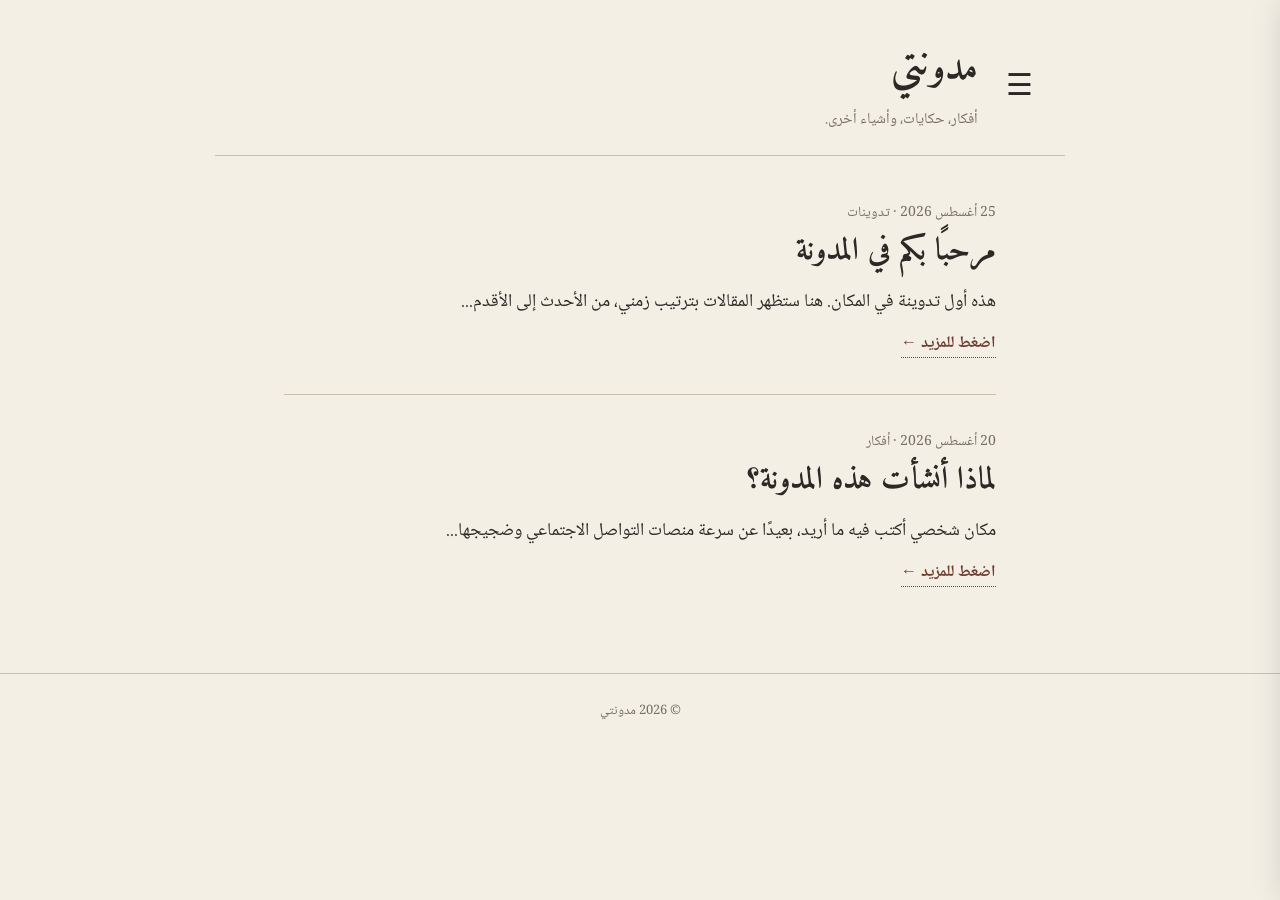
==== index.html @ c34a06e3 "Add files via upload" ====
<!doctype html>
<html lang="ar" dir="rtl">
<head>
  <meta charset="utf-8">
  <meta name="viewport" content="width=device-width, initial-scale=1">
  <title>مدونتي</title>
  <link rel="stylesheet" href="style.css">
</head>
<body>
  <header class="site-header">
    <button class="menu-button" id="menuButton" aria-label="فتح القائمة">☰</button>
    <div class="brand">
      <h1>مدونتي</h1>
      <p>أفكار، حكايات، وأشياء أخرى.</p>
    </div>
  </header>

  <aside class="sidebar" id="sidebar">
    <button class="close-button" id="closeButton" aria-label="إغلاق القائمة">×</button>
    <nav>
      <a href="index.html">الرئيسية</a>
      <a href="about.html">عن الكاتب</a>
      <a href="stories.html">قصصيات</a>
    </nav>
  </aside>
  <div class="overlay" id="overlay"></div>

  <main class="feed">
    <article class="post">
      <div class="post-meta">25 أغسطس 2026 · تدوينات</div>
      <h2>مرحبًا بكم في المدونة</h2>
      <p>هذه أول تدوينة في المكان. هنا ستظهر المقالات بترتيب زمني، من الأحدث إلى الأقدم...</p>
      <a class="read-more" href="post.html">اضغط للمزيد ←</a>
    </article>

    <article class="post">
      <div class="post-meta">20 أغسطس 2026 · أفكار</div>
      <h2>لماذا أنشأت هذه المدونة؟</h2>
      <p>مكان شخصي أكتب فيه ما أريد، بعيدًا عن سرعة منصات التواصل الاجتماعي وضجيجها...</p>
      <a class="read-more" href="post.html">اضغط للمزيد ←</a>
    </article>
  </main>

  <footer>© 2026 مدونتي</footer>
  <script src="script.js"></script>
</body>
</html>
---- style.css ----
@import url('https://fonts.googleapis.com/css2?family=Amiri:wght@400;700&family=Noto+Naskh+Arabic:wght@400;600;700&display=swap');

:root{--paper:#f3efe5;--ink:#2b2925;--muted:#756f65;--line:#c9c0ae;--accent:#6f3f32}
*{box-sizing:border-box}
html{scroll-behavior:smooth}
body{margin:0;background:var(--paper);color:var(--ink);font-family:"Noto Naskh Arabic",serif;line-height:1.9}
.site-header{max-width:850px;margin:0 auto;padding:34px 24px 20px;border-bottom:1px solid var(--line);display:flex;align-items:center;gap:20px}
.brand{flex:1}.brand h1{font-family:Amiri,serif;font-size:38px;margin:0;font-weight:700}.brand p{margin:0;color:var(--muted);font-size:15px}
.menu-button,.close-button{background:none;border:0;color:var(--ink);cursor:pointer;font-size:30px;padding:4px 8px}
.menu-button:hover,.close-button:hover{color:var(--accent)}
.feed,.page{max-width:760px;margin:0 auto;padding:10px 24px 50px}
.post{padding:34px 0;border-bottom:1px solid var(--line)}
.post:last-child{border-bottom:0}
.post-meta{color:var(--muted);font-size:14px;margin-bottom:5px}
.post h2,.page h2{font-family:Amiri,serif;font-size:31px;line-height:1.35;margin:0 0 12px}
.post p{font-size:18px;margin:0 0 10px}
.read-more{color:var(--accent);font-weight:700;text-decoration:none;border-bottom:1px dotted var(--accent)}
.read-more:hover{border-bottom-style:solid}
.page{padding-top:40px}.page p{font-size:19px}.article{max-width:760px}
.article h2{font-size:42px}
.sidebar{position:fixed;z-index:20;top:0;right:-310px;width:300px;height:100vh;background:#eee8da;padding:28px;box-shadow:-8px 0 30px #0002;transition:right .22s ease}
.sidebar.open{right:0}.close-button{display:block;margin-right:auto;font-size:34px}
.sidebar nav{display:flex;flex-direction:column;margin-top:30px}
.sidebar nav a{font-family:Amiri,serif;color:var(--ink);font-size:24px;text-decoration:none;padding:12px 0;border-bottom:1px solid var(--line)}
.sidebar nav a:hover{color:var(--accent)}
.overlay{position:fixed;z-index:10;inset:0;background:#0007;opacity:0;pointer-events:none;transition:opacity .22s ease}
.overlay.open{opacity:1;pointer-events:auto}
footer{text-align:center;color:var(--muted);font-size:13px;padding:25px;border-top:1px solid var(--line)}
@media(max-width:600px){.site-header{padding:24px 18px 15px}.brand h1{font-size:31px}.feed,.page{padding-left:18px;padding-right:18px}.post h2{font-size:28px}.post p{font-size:17px}.article h2{font-size:34px}}
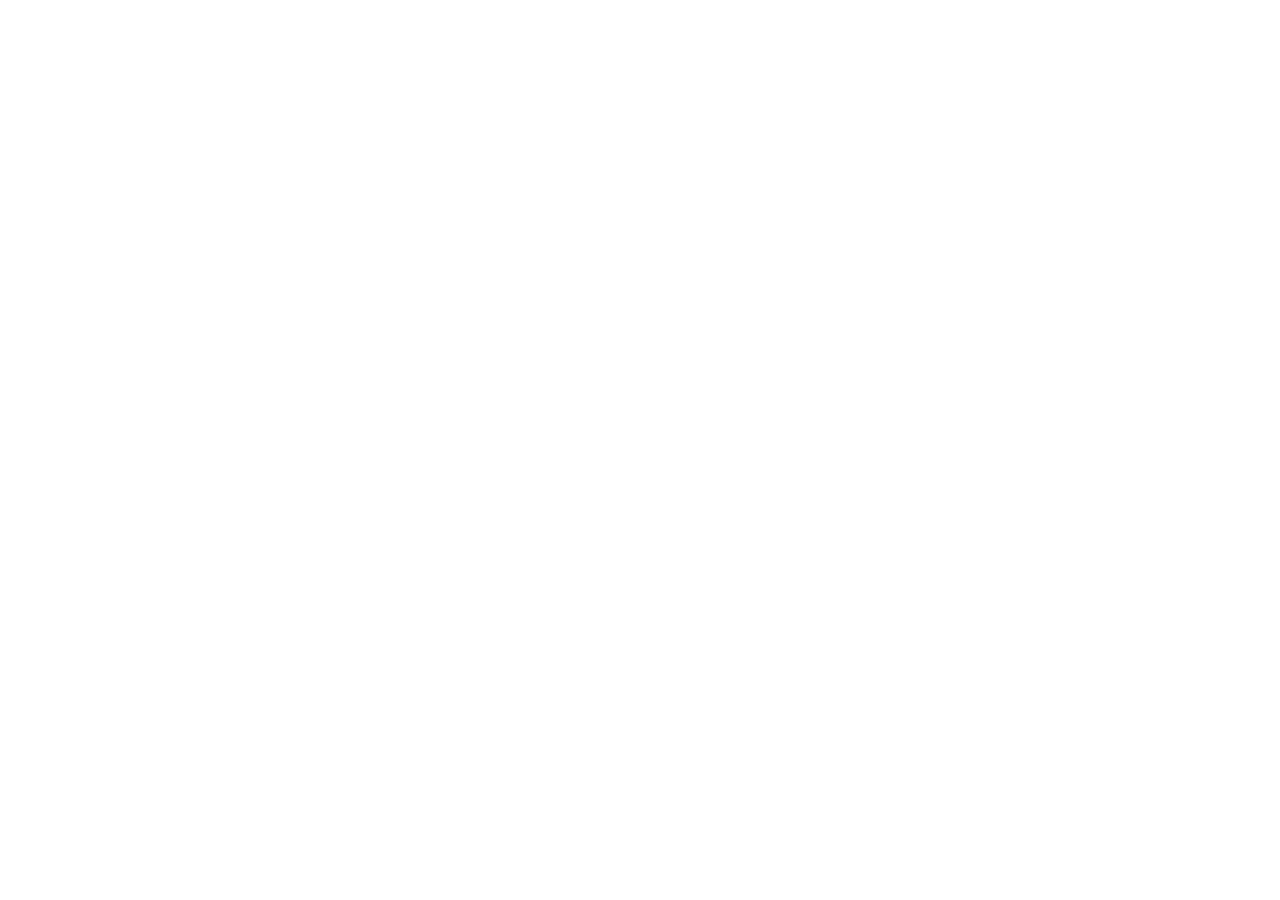
==== commit f92351db: "Add files via upload" ====
--- a/index.html
+++ b/index.html
@@ -1,47 +1,23 @@
 <!doctype html>
-<html lang="ar" dir="rtl">
+<html>
 <head>
-  <meta charset="utf-8">
-  <meta name="viewport" content="width=device-width, initial-scale=1">
-  <title>مدونتي</title>
-  <link rel="stylesheet" href="style.css">
+  <meta charset="utf-8" />
+  <meta name="viewport" content="width=device-width, initial-scale=1.0" />
+  <title>لوحة تحكم المدونة</title>
+  <script src="https://identity.netlify.com/v1/netlify-identity-widget.js"></script>
 </head>
 <body>
-  <header class="site-header">
-    <button class="menu-button" id="menuButton" aria-label="فتح القائمة">☰</button>
-    <div class="brand">
-      <h1>مدونتي</h1>
-      <p>أفكار، حكايات، وأشياء أخرى.</p>
-    </div>
-  </header>
-
-  <aside class="sidebar" id="sidebar">
-    <button class="close-button" id="closeButton" aria-label="إغلاق القائمة">×</button>
-    <nav>
-      <a href="index.html">الرئيسية</a>
-      <a href="about.html">عن الكاتب</a>
-      <a href="stories.html">قصصيات</a>
-    </nav>
-  </aside>
-  <div class="overlay" id="overlay"></div>
-
-  <main class="feed">
-    <article class="post">
-      <div class="post-meta">25 أغسطس 2026 · تدوينات</div>
-      <h2>مرحبًا بكم في المدونة</h2>
-      <p>هذه أول تدوينة في المكان. هنا ستظهر المقالات بترتيب زمني، من الأحدث إلى الأقدم...</p>
-      <a class="read-more" href="post.html">اضغط للمزيد ←</a>
-    </article>
-
-    <article class="post">
-      <div class="post-meta">20 أغسطس 2026 · أفكار</div>
-      <h2>لماذا أنشأت هذه المدونة؟</h2>
-      <p>مكان شخصي أكتب فيه ما أريد، بعيدًا عن سرعة منصات التواصل الاجتماعي وضجيجها...</p>
-      <a class="read-more" href="post.html">اضغط للمزيد ←</a>
-    </article>
-  </main>
-
-  <footer>© 2026 مدونتي</footer>
-  <script src="script.js"></script>
+  <script src="https://unpkg.com/decap-cms@^3.0.0/dist/decap-cms.js"></script>
+  <script>
+    if (window.netlifyIdentity) {
+      window.netlifyIdentity.on("init", user => {
+        if (!user) {
+          window.netlifyIdentity.on("login", () => {
+            document.location.href = "/admin/";
+          });
+        }
+      });
+    }
+  </script>
 </body>
 </html>
